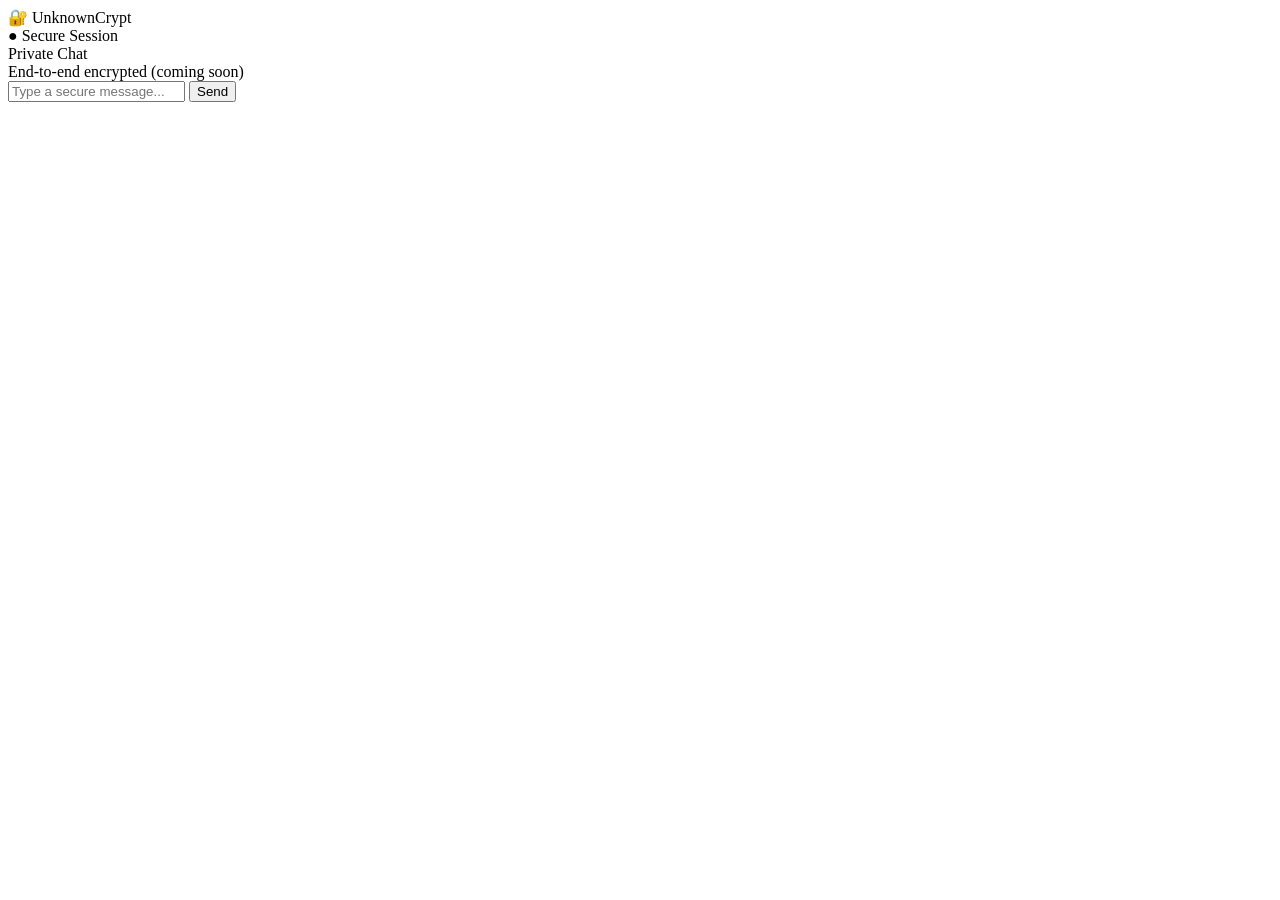
==== chat/chat.html @ 742896cd "chat.html" ====
<!DOCTYPE html>
<html lang="en">
<head>
  <meta charset="UTF-8">
  <meta name="viewport" content="width=device-width, initial-scale=1.0">
  <title>UnknownCrypt • Secure Chat</title>

  <link rel="stylesheet" href="chat.css">

  <!-- Smooth font -->
  <link href="https://fonts.googleapis.com/css2?family=Inter:wght@300;400;600&display=swap" rel="stylesheet">
</head>

<body>

  <!-- Top Bar -->
  <header class="top-bar">
    <div class="logo">🔐 UnknownCrypt</div>
    <div class="status">● Secure Session</div>
  </header>

  <!-- Main Chat Container -->
  <div class="chat-wrapper">

    <!-- Chat Header -->
    <div class="chat-header">
      <div class="chat-title">Private Chat</div>
      <div class="chat-subtitle">End-to-end encrypted (coming soon)</div>
    </div>

    <!-- Messages Area -->
    <div id="chat-box" class="chat-box"></div>

    <!-- Input Area -->
    <div class="chat-input-area">

      <input 
        type="text" 
        id="message" 
        placeholder="Type a secure message..."
        autocomplete="off"
      >

      <button onclick="sendMessage()">
        Send
      </button>

    </div>

  </div>

  <script src="chat.js"></script>

</body>
</html>
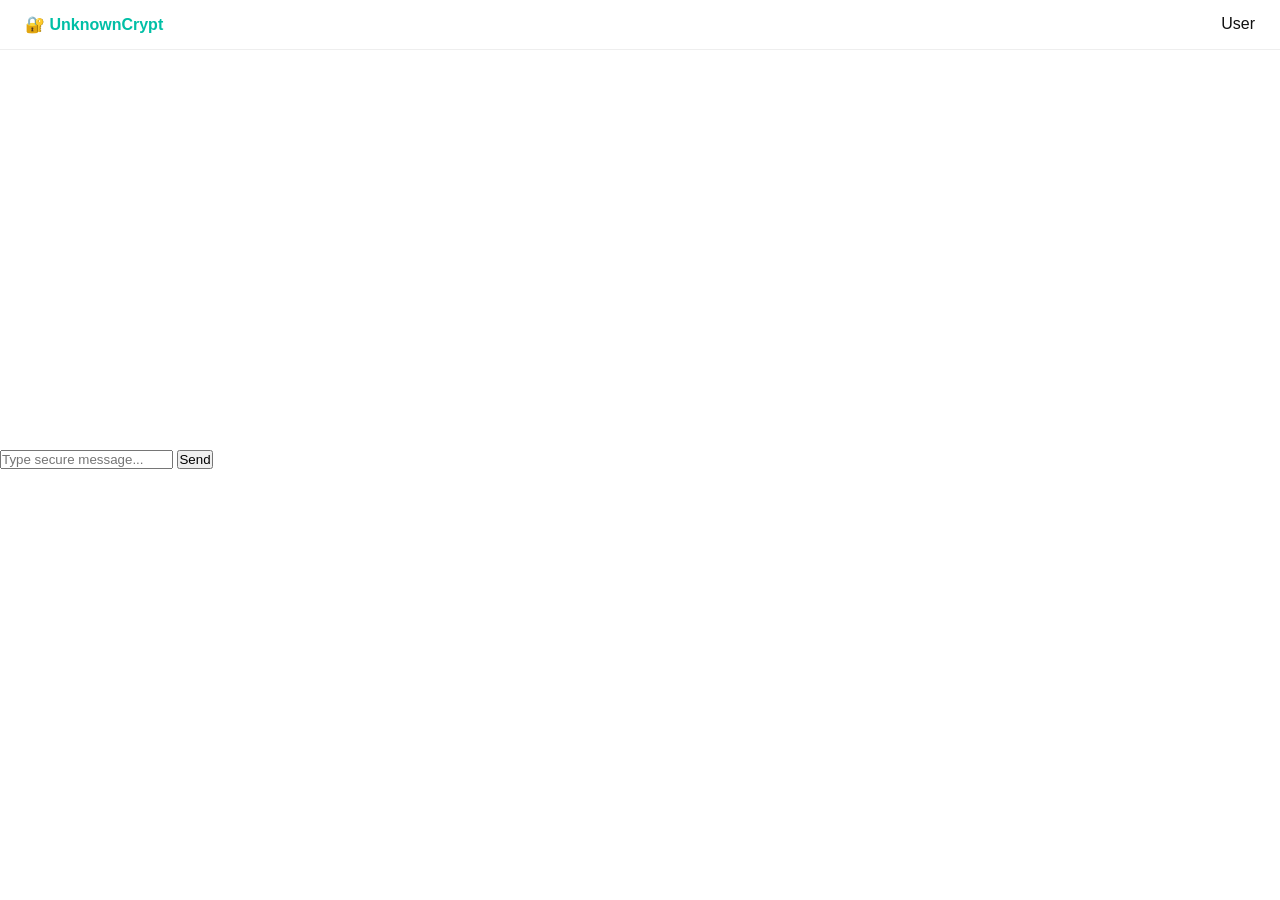
==== commit 9b049011: "chat.html" ====
--- a/chat/chat.html
+++ b/chat/chat.html
@@ -3,48 +3,35 @@
 <head>
   <meta charset="UTF-8">
   <meta name="viewport" content="width=device-width, initial-scale=1.0">
-  <title>UnknownCrypt • Secure Chat</title>
+  <title>UnknownCrypt Chat</title>
 
   <link rel="stylesheet" href="chat.css">
-
-  <!-- Smooth font -->
   <link href="https://fonts.googleapis.com/css2?family=Inter:wght@300;400;600&display=swap" rel="stylesheet">
 </head>
 
 <body>
 
   <!-- Top Bar -->
-  <header class="top-bar">
+  <div class="top-bar">
     <div class="logo">🔐 UnknownCrypt</div>
-    <div class="status">● Secure Session</div>
-  </header>
+    <div id="user-label">User</div>
+  </div>
 
-  <!-- Main Chat Container -->
-  <div class="chat-wrapper">
+  <!-- Chat Container -->
+  <div class="chat-container">
 
-    <!-- Chat Header -->
-    <div class="chat-header">
-      <div class="chat-title">Private Chat</div>
-      <div class="chat-subtitle">End-to-end encrypted (coming soon)</div>
-    </div>
-
-    <!-- Messages Area -->
+    <!-- Messages -->
     <div id="chat-box" class="chat-box"></div>
 
-    <!-- Input Area -->
-    <div class="chat-input-area">
-
+    <!-- Input -->
+    <div class="input-area">
       <input 
         type="text" 
         id="message" 
-        placeholder="Type a secure message..."
+        placeholder="Type secure message..." 
         autocomplete="off"
       >
-
-      <button onclick="sendMessage()">
-        Send
-      </button>
-
+      <button onclick="sendMessage()">Send</button>
     </div>
 
   </div>
--- a/chat/chat.css
+++ b/chat/chat.css
@@ -0,0 +1,120 @@
+* {
+  margin: 0;
+  padding: 0;
+  box-sizing: border-box;
+  font-family: "Inter", sans-serif;
+}
+
+body {
+  background: #ffffff;
+  color: #111;
+}
+
+/* Top bar */
+.top-bar {
+  display: flex;
+  justify-content: space-between;
+  padding: 15px 25px;
+  border-bottom: 1px solid #eee;
+  background: white;
+}
+
+.logo {
+  font-weight: 600;
+  color: #00bfa6;
+}
+
+.status {
+  font-size: 14px;
+  color: #00bfa6;
+}
+
+/* Chat wrapper */
+.chat-wrapper {
+  max-width: 700px;
+  margin: 30px auto;
+  border-radius: 12px;
+  overflow: hidden;
+  border: 1px solid #eee;
+  background: #fafafa;
+  box-shadow: 0 10px 30px rgba(0,0,0,0.05);
+}
+
+/* Chat header */
+.chat-header {
+  padding: 20px;
+  background: linear-gradient(90deg, #00bfa6, #00e5ff);
+  color: white;
+}
+
+.chat-title {
+  font-size: 20px;
+  font-weight: 600;
+}
+
+.chat-subtitle {
+  font-size: 12px;
+  opacity: 0.9;
+}
+
+/* Messages */
+.chat-box {
+  height: 400px;
+  padding: 15px;
+  overflow-y: auto;
+  display: flex;
+  flex-direction: column;
+  gap: 10px;
+}
+
+/* Messages styling */
+.chat-box p {
+  max-width: 70%;
+  padding: 10px 14px;
+  border-radius: 12px;
+  font-size: 14px;
+  line-height: 1.4;
+  word-wrap: break-word;
+}
+
+/* You messages */
+.chat-box p.me {
+  align-self: flex-end;
+  background: #00bfa6;
+  color: white;
+}
+
+/* Friend messages */
+.chat-box p.other {
+  align-self: flex-start;
+  background: #e6f7f5;
+  color: #111;
+}
+
+/* Input area */
+.chat-input-area {
+  display: flex;
+  border-top: 1px solid #eee;
+  background: white;
+}
+
+.chat-input-area input {
+  flex: 1;
+  padding: 14px;
+  border: none;
+  outline: none;
+  font-size: 14px;
+}
+
+.chat-input-area button {
+  padding: 0 20px;
+  border: none;
+  background: #00bfa6;
+  color: white;
+  cursor: pointer;
+  transition: 0.3s ease;
+}
+
+.chat-input-area button:hover {
+  background: #00a58f;
+}
